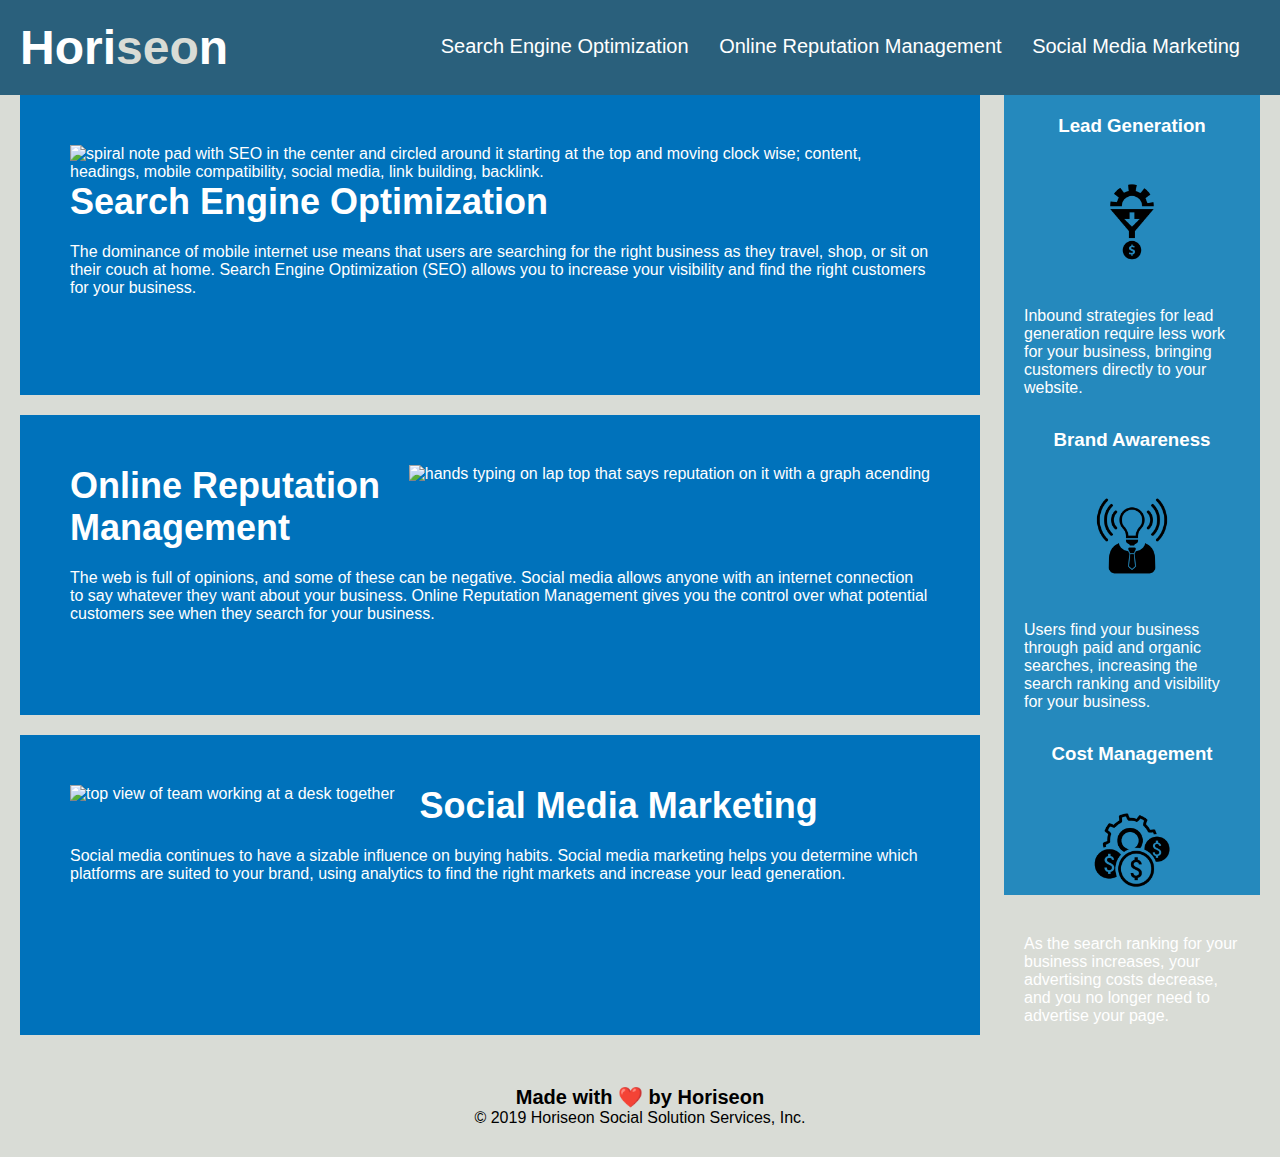
==== index.html @ 7b825206 "reorg files" ====
<!DOCTYPE html>
<html lang="en-us">

<head>
    <meta charset="UTF-8" />
    <link rel="stylesheet" href="./assets/css/style.css">
    <title>Horiseon</title>
</head>

<body>
    <header>
    <div class="header">
        <h1>Hori<span class="seo">seo</span>n</h1>
        <div>
            <ul>
                <li>
                    <a href="#search-engine-optimization">Search Engine Optimization</a>
                </li>
                <li>
                    <a href="#online-reputation-management">Online Reputation Management</a>
                </li>
                <li>
                    <a href="#social-media-marketing">Social Media Marketing</a>
                </li>
            </ul>
        </div>
    </div>
</header>
<body>
    <section class="hero">
    <div id="search-engine-optimization" class="content">
        <div class="search-engine-optimization">
            <img src="./assets/images/search-engine-optimization.jpg" alt="spiral note pad with SEO in the center and circled around it starting at the top and moving clock wise; content, headings, mobile compatibility, social media, link building, backlink." class="float-left" />
            <h2>Search Engine Optimization</h2>
            <p>
                The dominance of mobile internet use means that users are searching for the right business as they travel, shop, or sit on their couch at home. Search Engine Optimization (SEO) allows you to increase your visibility and find the right customers for your business.
            </p>
        </div>
        <div id="online-reputation-management" class="online-reputation-management">
            <img src="./assets/images/online-reputation-management.jpg" alt="hands typing on lap top that says reputation on it with a graph acending" class="float-right" />
            <h2>Online Reputation Management</h2>
            <p>
                The web is full of opinions, and some of these can be negative. Social media allows anyone with an internet connection to say whatever they want about your business. Online Reputation Management gives you the control over what potential customers see when they search for your business.
            </p>
        </div>
        <div id="social-media-marketing" class="social-media-marketing">
            <img src="./assets/images/social-media-marketing.jpg" alt="top view of team working at a desk together" class="float-left" />
            <h2>Social Media Marketing</h2>
            <p>
                Social media continues to have a sizable influence on buying habits. Social media marketing helps you determine which platforms are suited to your brand, using analytics to find the right markets and increase your lead generation.
            </p>
        </div>
    
    </div>
    <div class="benefits">
       <article>
        <div class="benefit-lead">
            <h3>Lead Generation</h3>
            <img src="./assets/images/lead-generation.png" alt="" />
            <p>
                Inbound strategies for lead generation require less work for your business, bringing customers directly to your website.
            </p>
        </div>
       </article>
        <div class="benefit-brand">
            <article> 
            <h3>Brand Awareness</h3>
            <img src="./assets/images/brand-awareness.png" alt="" />
            <p>
                Users find your business through paid and organic searches, increasing the search ranking and visibility for your business.
            </p>
        </div>
    </article>
        <div class="benefit-cost">
            <h3>Cost Management</h3>
            <img src="./assets/images/cost-management.png" alt="" />
            <p>
                As the search ranking for your business increases, your advertising costs decrease, and you no longer need to advertise your page.
            </p>
        </div>
    </body> 
    </div>
    <footer>
    <div class="footer">
        <h2>Made with ❤️️ by Horiseon</h2>
        <p>
            &copy; 2019 Horiseon Social Solution Services, Inc.
        </p>
    </div>
</footer>
</body>

</html>
---- assets/css/style.css ----
* {
    box-sizing: border-box;
    padding: 0;
    margin: 0;
}

body {
    background-color: #d9dcd6;
}

.header {
    padding: 20px;
    font-family: 'Trebuchet MS', 'Lucida Sans Unicode', 'Lucida Grande', 'Lucida Sans', Arial, sans-serif;
    background-color: #2a607c;
    color: #ffffff;
}

.header h1 {
    display: inline-block;
    font-size: 48px;
}

.header h1 .seo {
    color: #d9dcd6;
}

.header div {
    padding-top: 15px;
    margin-right: 20px;
    float: right;
    font-family: 'Gill Sans', 'Gill Sans MT', Calibri, 'Trebuchet MS', sans-serif;
    font-size: 20px;
}

.header div ul {
    list-style-type: none;
}

.header div ul li {
    display: inline-block;
    margin-left: 25px;
}

a {
    color: #ffffff;
    text-decoration: none;
}

p {
    font-size: 16px;
}

.hero {
    height: 800px;
    width: 100%;
    margin-bottom: 25px;
    background-image: url("../images/digital-marketing-meeting.jpg");
    background-size: cover;
    background-position: center;
}

.float-left {
    float: left;
    margin-right: 25px;
}

.float-right {
    float: right;
    margin-left: 25px;
}

.content {
    width: 75%;
    display: inline-block;
    margin-left: 20px;
}

.benefits {
    margin-right: 20px;
    padding: 20px;
    clear: both;
    float: right;
    width: 20%;
    height: 100%;
    font-family: 'Gill Sans', 'Gill Sans MT', Calibri, 'Trebuchet MS', sans-serif;
    background-color: #2589bd;
}

.benefit-lead {
    margin-bottom: 32px;
    color: #ffffff;
}

.benefit-brand {
    margin-bottom: 32px;
    color: #ffffff;
}

.benefit-cost {
    margin-bottom: 32px;
    color: #ffffff;
}

.benefit-lead h3 {
    margin-bottom: 10px;
    text-align: center;
}

.benefit-brand h3 {
    margin-bottom: 10px;
    text-align: center;
}

.benefit-cost h3 {
    margin-bottom: 10px;
    text-align: center;
}

.benefit-lead img {
    display: block;
    margin: 10px auto;
    max-width: 150px;
}

.benefit-brand img {
    display: block;
    margin: 10px auto;
    max-width: 150px;
}

.benefit-cost img {
    display: block;
    margin: 10px auto;
    max-width: 150px;
}

.search-engine-optimization {
    margin-bottom: 20px;
    padding: 50px;
    height: 300px;
    font-family: 'Gill Sans', 'Gill Sans MT', Calibri, 'Trebuchet MS', sans-serif;
    background-color: #0072bb;
    color: #ffffff;
}

.online-reputation-management {
    margin-bottom: 20px;
    padding: 50px;
    height: 300px;
    font-family: 'Gill Sans', 'Gill Sans MT', Calibri, 'Trebuchet MS', sans-serif;
    background-color: #0072bb;
    color: #ffffff;
}

.social-media-marketing {
    margin-bottom: 20px;
    padding: 50px;
    height: 300px;
    font-family: 'Gill Sans', 'Gill Sans MT', Calibri, 'Trebuchet MS', sans-serif;
    background-color: #0072bb;
    color: #ffffff;
}

.search-engine-optimization img {
    max-height: 200px;
}

.online-reputation-management img {
    max-height: 200px;
}

.social-media-marketing img {
    max-height: 200px;
}

.search-engine-optimization h2 {
    margin-bottom: 20px;
    font-size: 36px;
}

.online-reputation-management h2 {
    margin-bottom: 20px;
    font-size: 36px;
}

.social-media-marketing h2 {
    margin-bottom: 20px;
    font-size: 36px;
}

.footer {
    padding: 30px;
    clear: both;
    font-family: 'Trebuchet MS', 'Lucida Sans Unicode', 'Lucida Grande', 'Lucida Sans', Arial, sans-serif;
    text-align: center;
}

.footer h2 {
    font-size: 20px;
}
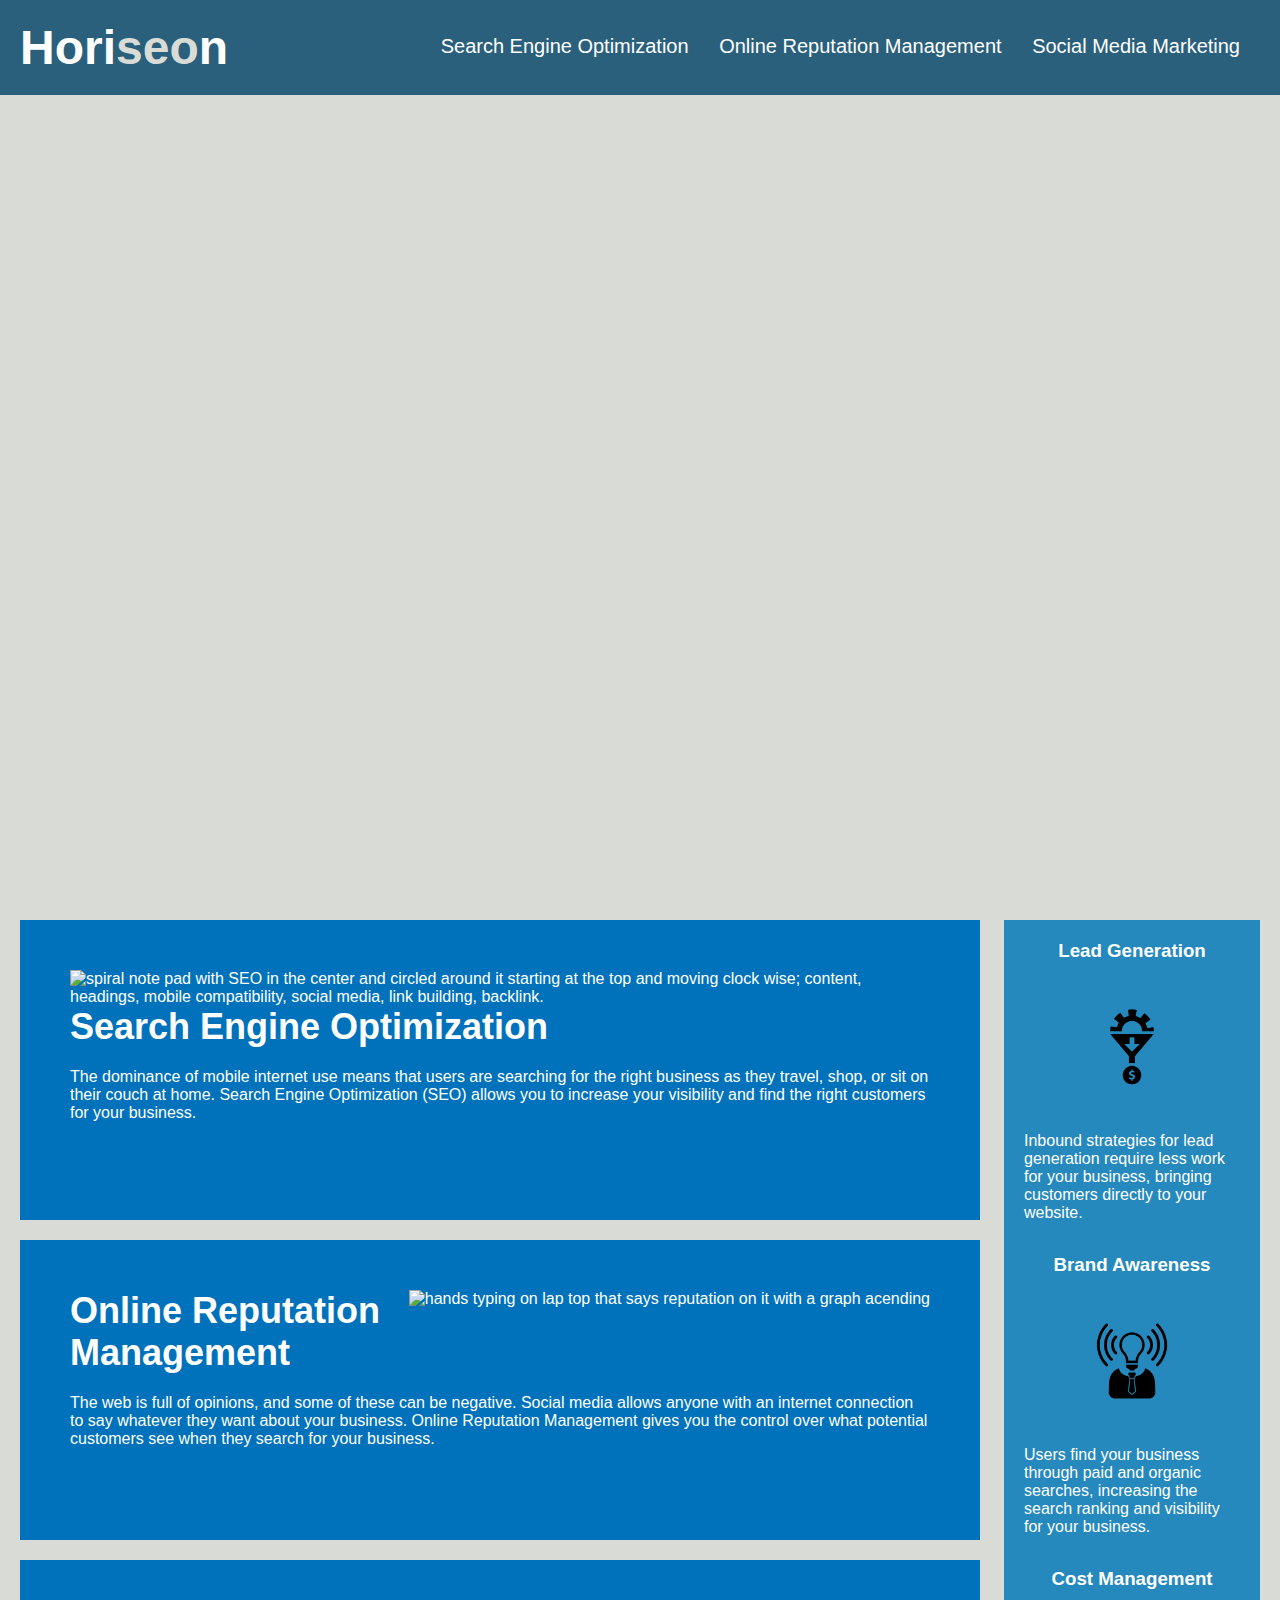
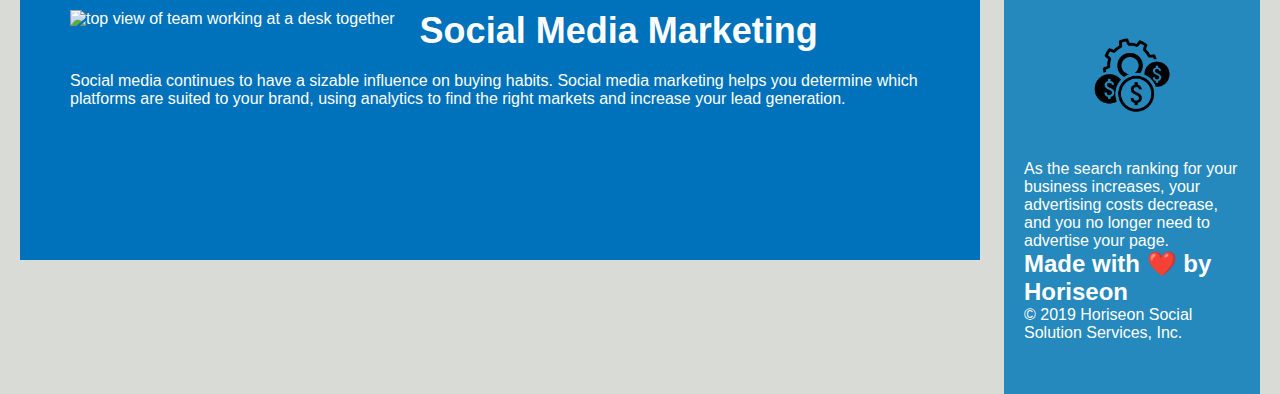
==== commit d1323e6a: "CSS reorg" ====
--- a/index.html
+++ b/index.html
@@ -9,9 +9,8 @@
 
 <body>
     <header>
-    <div class="header">
         <h1>Hori<span class="seo">seo</span>n</h1>
-        <div>
+        <nav>
             <ul>
                 <li>
                     <a href="#search-engine-optimization">Search Engine Optimization</a>
@@ -23,37 +22,36 @@
                     <a href="#social-media-marketing">Social Media Marketing</a>
                 </li>
             </ul>
-        </div>
-    </div>
-</header>
-<body>
-    <section class="hero">
-    <div id="search-engine-optimization" class="content">
-        <div class="search-engine-optimization">
-            <img src="./assets/images/search-engine-optimization.jpg" alt="spiral note pad with SEO in the center and circled around it starting at the top and moving clock wise; content, headings, mobile compatibility, social media, link building, backlink." class="float-left" />
-            <h2>Search Engine Optimization</h2>
-            <p>
-                The dominance of mobile internet use means that users are searching for the right business as they travel, shop, or sit on their couch at home. Search Engine Optimization (SEO) allows you to increase your visibility and find the right customers for your business.
-            </p>
-        </div>
-        <div id="online-reputation-management" class="online-reputation-management">
-            <img src="./assets/images/online-reputation-management.jpg" alt="hands typing on lap top that says reputation on it with a graph acending" class="float-right" />
-            <h2>Online Reputation Management</h2>
-            <p>
-                The web is full of opinions, and some of these can be negative. Social media allows anyone with an internet connection to say whatever they want about your business. Online Reputation Management gives you the control over what potential customers see when they search for your business.
-            </p>
-        </div>
-        <div id="social-media-marketing" class="social-media-marketing">
-            <img src="./assets/images/social-media-marketing.jpg" alt="top view of team working at a desk together" class="float-left" />
-            <h2>Social Media Marketing</h2>
-            <p>
-                Social media continues to have a sizable influence on buying habits. Social media marketing helps you determine which platforms are suited to your brand, using analytics to find the right markets and increase your lead generation.
-            </p>
-        </div>
+        </nav>
+    </header>
+    <div class="hero"></div>
+
+       <div class="content"> 
+
+           <section id="search-engine-optimization" class="service">
+               <img src="./assets/images/search-engine-optimization.jpg" alt="spiral note pad with SEO in the center and circled around it starting at the top and moving clock wise; content, headings, mobile compatibility, social media, link building, backlink." class="float-left" />
+               <h2 class="service-title">Search Engine Optimization</h2>
+               <p>
+                   The dominance of mobile internet use means that users are searching for the right business as they travel, shop, or sit on their couch at home. Search Engine Optimization (SEO) allows you to increase your visibility and find the right customers for your business.
+                </p>
+           </section>
+            <section id="online-reputation-management" class="service">
+                <img src="./assets/images/online-reputation-management.jpg" alt="hands typing on lap top that says reputation on it with a graph acending" class="float-right" />
+                <h2 class="service-title">Online Reputation Management</h2>
+                <p>
+                    The web is full of opinions, and some of these can be negative. Social media allows anyone with an internet connection to say whatever they want about your business. Online Reputation Management gives you the control over what potential customers see when they search for your business.
+                </p>
+            </section>
+            <section id="social-media-marketing" class="service">
+                <img src="./assets/images/social-media-marketing.jpg" alt="top view of team working at a desk together" class="float-left" />
+                <h2 class="service-title">Social Media Marketing</h2>
+                <p >
+                    Social media continues to have a sizable influence on buying habits. Social media marketing helps you determine which platforms are suited to your brand, using analytics to find the right markets and increase your lead generation.
+                </p>
+            </section>
+        </div> 
     
-    </div>
     <div class="benefits">
-       <article>
         <div class="benefit-lead">
             <h3>Lead Generation</h3>
             <img src="./assets/images/lead-generation.png" alt="" />
@@ -61,7 +59,6 @@
                 Inbound strategies for lead generation require less work for your business, bringing customers directly to your website.
             </p>
         </div>
-       </article>
         <div class="benefit-brand">
             <article> 
             <h3>Brand Awareness</h3>
@@ -70,24 +67,21 @@
                 Users find your business through paid and organic searches, increasing the search ranking and visibility for your business.
             </p>
         </div>
-    </article>
         <div class="benefit-cost">
             <h3>Cost Management</h3>
             <img src="./assets/images/cost-management.png" alt="" />
             <p>
                 As the search ranking for your business increases, your advertising costs decrease, and you no longer need to advertise your page.
             </p>
-        </div>
-    </body> 
-    </div>
+    
+        </body>
     <footer>
-    <div class="footer">
         <h2>Made with ❤️️ by Horiseon</h2>
         <p>
             &copy; 2019 Horiseon Social Solution Services, Inc.
         </p>
-    </div>
 </footer>
+</div>
 </body>
 
 </html>
--- a/assets/css/style.css
+++ b/assets/css/style.css
@@ -7,24 +7,24 @@
 body {
     background-color: #d9dcd6;
 }
-
-.header {
+/*header nav links start*/
+header {
     padding: 20px;
     font-family: 'Trebuchet MS', 'Lucida Sans Unicode', 'Lucida Grande', 'Lucida Sans', Arial, sans-serif;
     background-color: #2a607c;
     color: #ffffff;
 }
 
-.header h1 {
+header h1 {
     display: inline-block;
     font-size: 48px;
 }
 
-.header h1 .seo {
+header h1 .seo {
     color: #d9dcd6;
 }
 
-.header div {
+header nav {
     padding-top: 15px;
     margin-right: 20px;
     float: right;
@@ -32,11 +32,11 @@
     font-size: 20px;
 }
 
-.header div ul {
+header nav ul {
     list-style-type: none;
 }
 
-.header div ul li {
+header nav ul li {
     display: inline-block;
     margin-left: 25px;
 }
@@ -49,7 +49,8 @@
 p {
     font-size: 16px;
 }
-
+/*header nav links end*/
+/*hero start*/
 .hero {
     height: 800px;
     width: 100%;
@@ -58,6 +59,9 @@
     background-size: cover;
     background-position: center;
 }
+/*hero end*/
+
+/*content start*/
 
 .float-left {
     float: left;
@@ -75,6 +79,27 @@
     margin-left: 20px;
 }
 
+.service {
+    margin-bottom: 20px; 
+    padding: 50px;
+    height: 300px; 
+    font-family: 'Gill Sans', 'Gill Sans MT', Calibri, 'Trebuchet MS', sans-serif;
+    background-color: #0072bb;
+    color: #ffffff;
+}
+
+.service-title{
+    margin-bottom: 20px;
+    font-size: 36px;  
+}
+.service img {
+    max-height: 200px;
+}
+
+
+/*content end*/
+
+/*benifits start*/
 .benefits {
     margin-right: 20px;
     padding: 20px;
@@ -90,7 +115,6 @@
     margin-bottom: 32px;
     color: #ffffff;
 }
-
 .benefit-brand {
     margin-bottom: 32px;
     color: #ffffff;
@@ -133,60 +157,9 @@
     margin: 10px auto;
     max-width: 150px;
 }
+/*benifits end*/
 
-.search-engine-optimization {
-    margin-bottom: 20px;
-    padding: 50px;
-    height: 300px;
-    font-family: 'Gill Sans', 'Gill Sans MT', Calibri, 'Trebuchet MS', sans-serif;
-    background-color: #0072bb;
-    color: #ffffff;
-}
-
-.online-reputation-management {
-    margin-bottom: 20px;
-    padding: 50px;
-    height: 300px;
-    font-family: 'Gill Sans', 'Gill Sans MT', Calibri, 'Trebuchet MS', sans-serif;
-    background-color: #0072bb;
-    color: #ffffff;
-}
-
-.social-media-marketing {
-    margin-bottom: 20px;
-    padding: 50px;
-    height: 300px;
-    font-family: 'Gill Sans', 'Gill Sans MT', Calibri, 'Trebuchet MS', sans-serif;
-    background-color: #0072bb;
-    color: #ffffff;
-}
-
-.search-engine-optimization img {
-    max-height: 200px;
-}
-
-.online-reputation-management img {
-    max-height: 200px;
-}
-
-.social-media-marketing img {
-    max-height: 200px;
-}
-
-.search-engine-optimization h2 {
-    margin-bottom: 20px;
-    font-size: 36px;
-}
-
-.online-reputation-management h2 {
-    margin-bottom: 20px;
-    font-size: 36px;
-}
-
-.social-media-marketing h2 {
-    margin-bottom: 20px;
-    font-size: 36px;
-}
+/*fotter start*/
 
 .footer {
     padding: 30px;
@@ -198,3 +171,4 @@
 .footer h2 {
     font-size: 20px;
 }
+/*foter start*/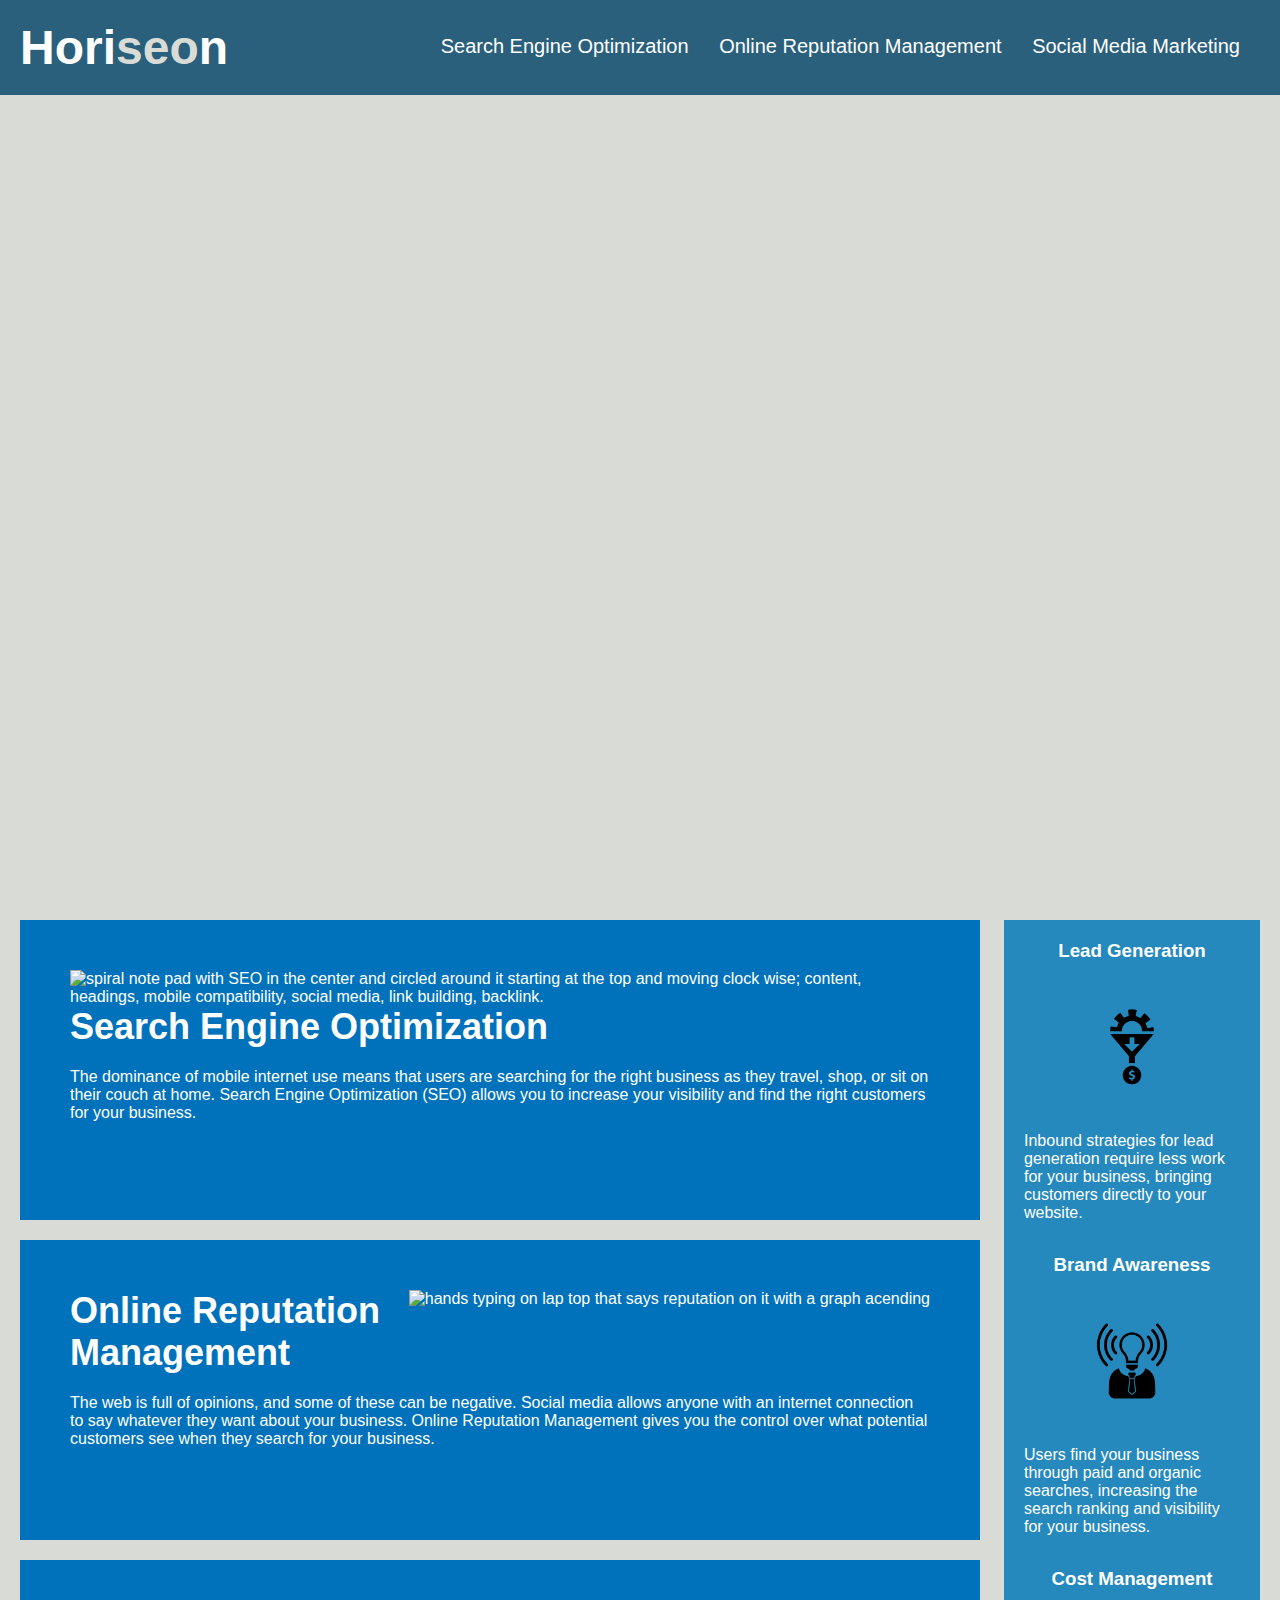
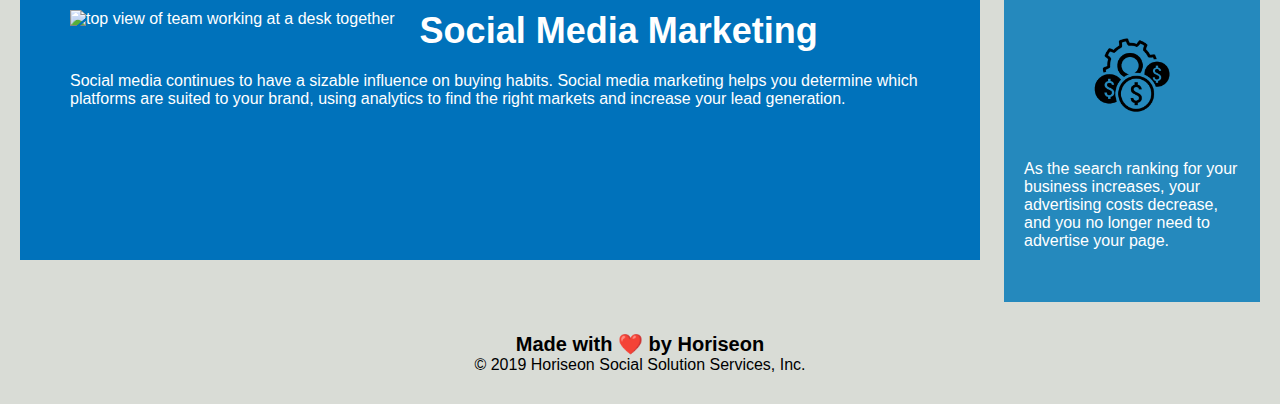
==== commit 6469136d: "done!" ====
--- a/index.html
+++ b/index.html
@@ -6,7 +6,7 @@
     <link rel="stylesheet" href="./assets/css/style.css">
     <title>Horiseon</title>
 </head>
-
+<!--header nav links start -->
 <body>
     <header>
         <h1>Hori<span class="seo">seo</span>n</h1>
@@ -24,10 +24,11 @@
             </ul>
         </nav>
     </header>
+    <!--hero image start -->
     <div class="hero"></div>
-
+<!--hero end start -->
+<!--Content Starts -->
        <div class="content"> 
-
            <section id="search-engine-optimization" class="service">
                <img src="./assets/images/search-engine-optimization.jpg" alt="spiral note pad with SEO in the center and circled around it starting at the top and moving clock wise; content, headings, mobile compatibility, social media, link building, backlink." class="float-left" />
                <h2 class="service-title">Search Engine Optimization</h2>
@@ -50,38 +51,42 @@
                 </p>
             </section>
         </div> 
-    
+    <!--Content Ends -->
+    <!--Benifit(s) start-->
     <div class="benefits">
-        <div class="benefit-lead">
-            <h3>Lead Generation</h3>
+        <div class="benefit">
+            <h3 class="benefit-title">Lead Generation</h3>
             <img src="./assets/images/lead-generation.png" alt="" />
             <p>
                 Inbound strategies for lead generation require less work for your business, bringing customers directly to your website.
             </p>
         </div>
-        <div class="benefit-brand">
+        <div class="benefit">
             <article> 
-            <h3>Brand Awareness</h3>
+            <h3 class="benefit-title">Brand Awareness</h3>
             <img src="./assets/images/brand-awareness.png" alt="" />
             <p>
                 Users find your business through paid and organic searches, increasing the search ranking and visibility for your business.
             </p>
         </div>
-        <div class="benefit-cost">
-            <h3>Cost Management</h3>
+        <div class="benefit">
+            <h3 class="benefit-title">Cost Management</h3>
             <img src="./assets/images/cost-management.png" alt="" />
             <p>
                 As the search ranking for your business increases, your advertising costs decrease, and you no longer need to advertise your page.
             </p>
-    
-        </body>
-    <footer>
-        <h2>Made with ❤️️ by Horiseon</h2>
-        <p>
-            &copy; 2019 Horiseon Social Solution Services, Inc.
-        </p>
-</footer>
-</div>
+         </div>  
+        </div> 
+         <!--Benifit(s) end-->
+
+         <!--Footer start-->
+         <footer class=footer>
+            <h2>Made with ❤️️ by Horiseon</h2>
+            <p>
+                &copy; 2019 Horiseon Social Solution Services, Inc.
+            </p>
+        
+    </footer>
+    <!--Footer end-->
 </body>
-
-</html>
+</html>--- a/assets/css/style.css
+++ b/assets/css/style.css
@@ -111,52 +111,22 @@
     background-color: #2589bd;
 }
 
-.benefit-lead {
-    margin-bottom: 32px;
-    color: #ffffff;
-}
-.benefit-brand {
+.benefit {
     margin-bottom: 32px;
     color: #ffffff;
 }
 
-.benefit-cost {
-    margin-bottom: 32px;
-    color: #ffffff;
-}
-
-.benefit-lead h3 {
+.benefit-title {
     margin-bottom: 10px;
     text-align: center;
 }
 
-.benefit-brand h3 {
-    margin-bottom: 10px;
-    text-align: center;
-}
-
-.benefit-cost h3 {
-    margin-bottom: 10px;
-    text-align: center;
-}
-
-.benefit-lead img {
+.benefit img {
     display: block;
     margin: 10px auto;
     max-width: 150px;
 }
 
-.benefit-brand img {
-    display: block;
-    margin: 10px auto;
-    max-width: 150px;
-}
-
-.benefit-cost img {
-    display: block;
-    margin: 10px auto;
-    max-width: 150px;
-}
 /*benifits end*/
 
 /*fotter start*/
